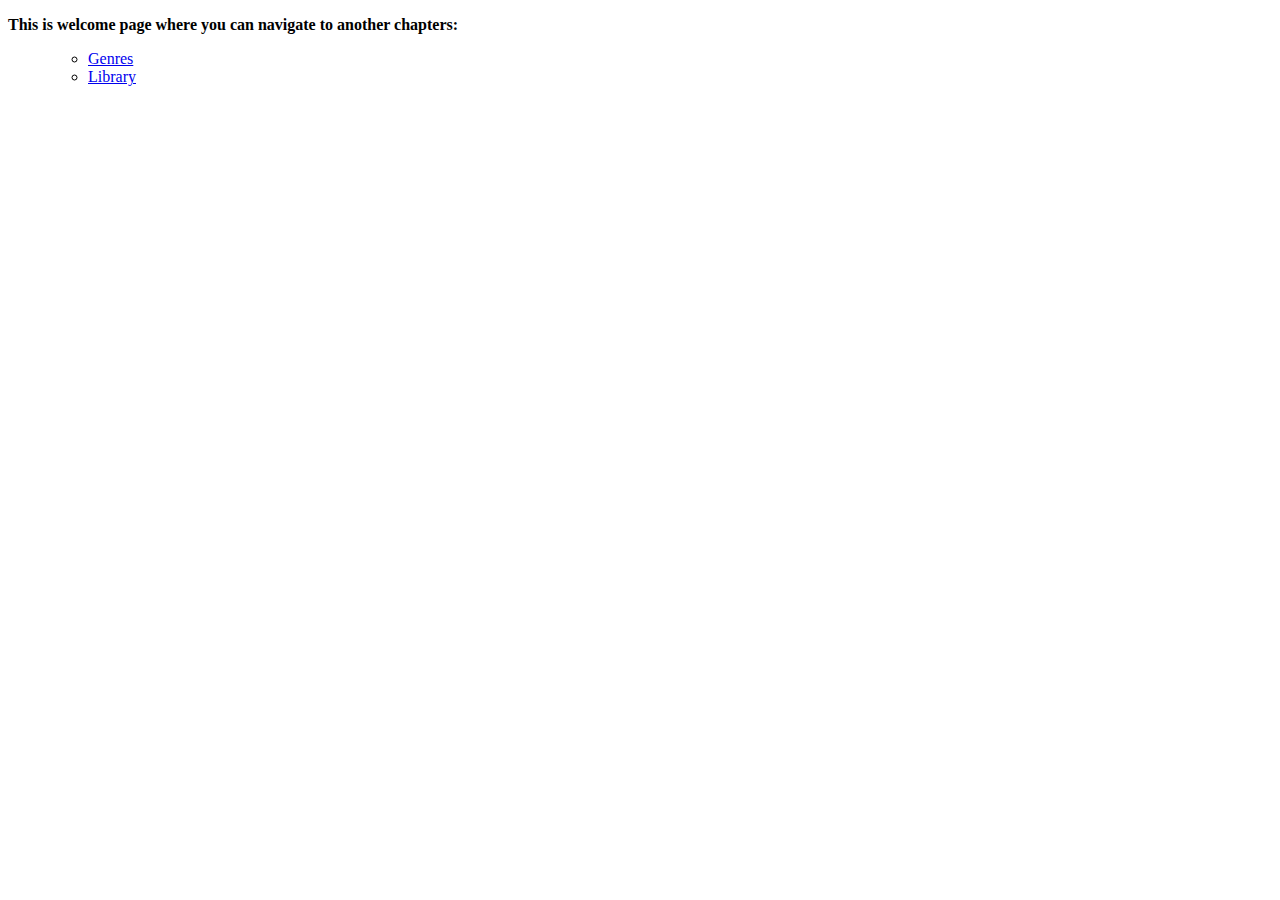
==== reactive/src/main/resources/templates/index.html @ b252698b "Home Work 41" ====
<!DOCTYPE html>
<html lang="en" xmlns:th="http://www.thymeleaf.org">
<head>
    <meta charset="UTF-8"/>
    <title>Welcome page</title>
    <link rel="stylesheet" th:href="@{/styles/library.css}" href="/styles/library.css"/>
    <link rel="stylesheet" th:href="@{/webjars/bootstrap/4.5.0/css/bootstrap.min.css}" href="/webjars/bootstrap/4.5.0/css/bootstrap.min.css" />
</head>
<body>

<p><strong>This is welcome page where you can navigate to another chapters:</strong></p>
<menu>
    <ul>
        <li><a th:href="@{/genres}" href="/genres.html">Genres</a></li>
        <li><a th:href="@{/books}" href="/books.html">Library</a></li>
    </ul>
</menu>

</body>
</html>
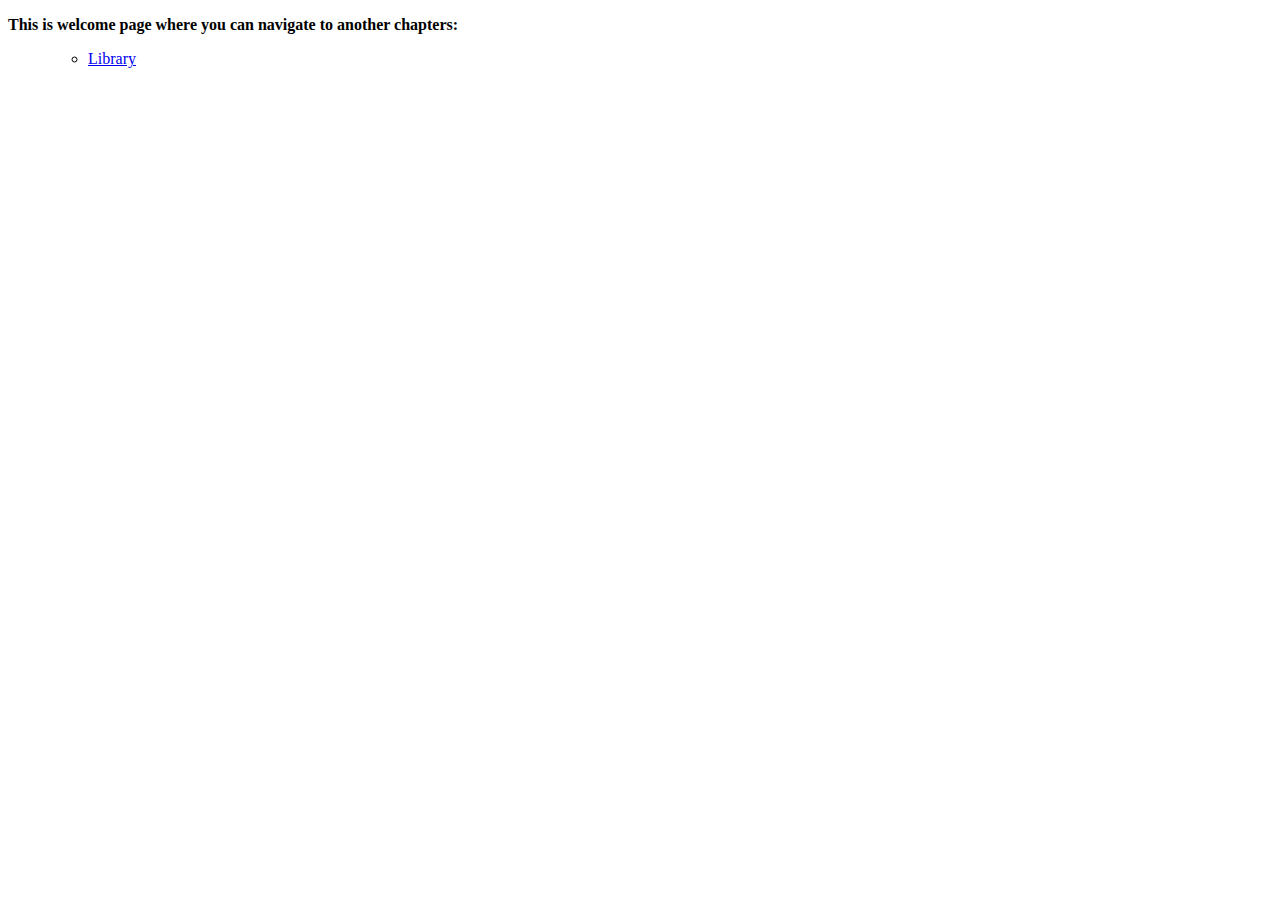
==== commit b7f97cba: "Home Work 41" ====
--- a/reactive/src/main/resources/templates/index.html
+++ b/reactive/src/main/resources/templates/index.html
@@ -11,7 +11,7 @@
 <p><strong>This is welcome page where you can navigate to another chapters:</strong></p>
 <menu>
     <ul>
-        <li><a th:href="@{/genres}" href="/genres.html">Genres</a></li>
+<!--        <li><a th:href="@{/genres}" href="/genres.html">Genres</a></li>-->
         <li><a th:href="@{/books}" href="/books.html">Library</a></li>
     </ul>
 </menu>
